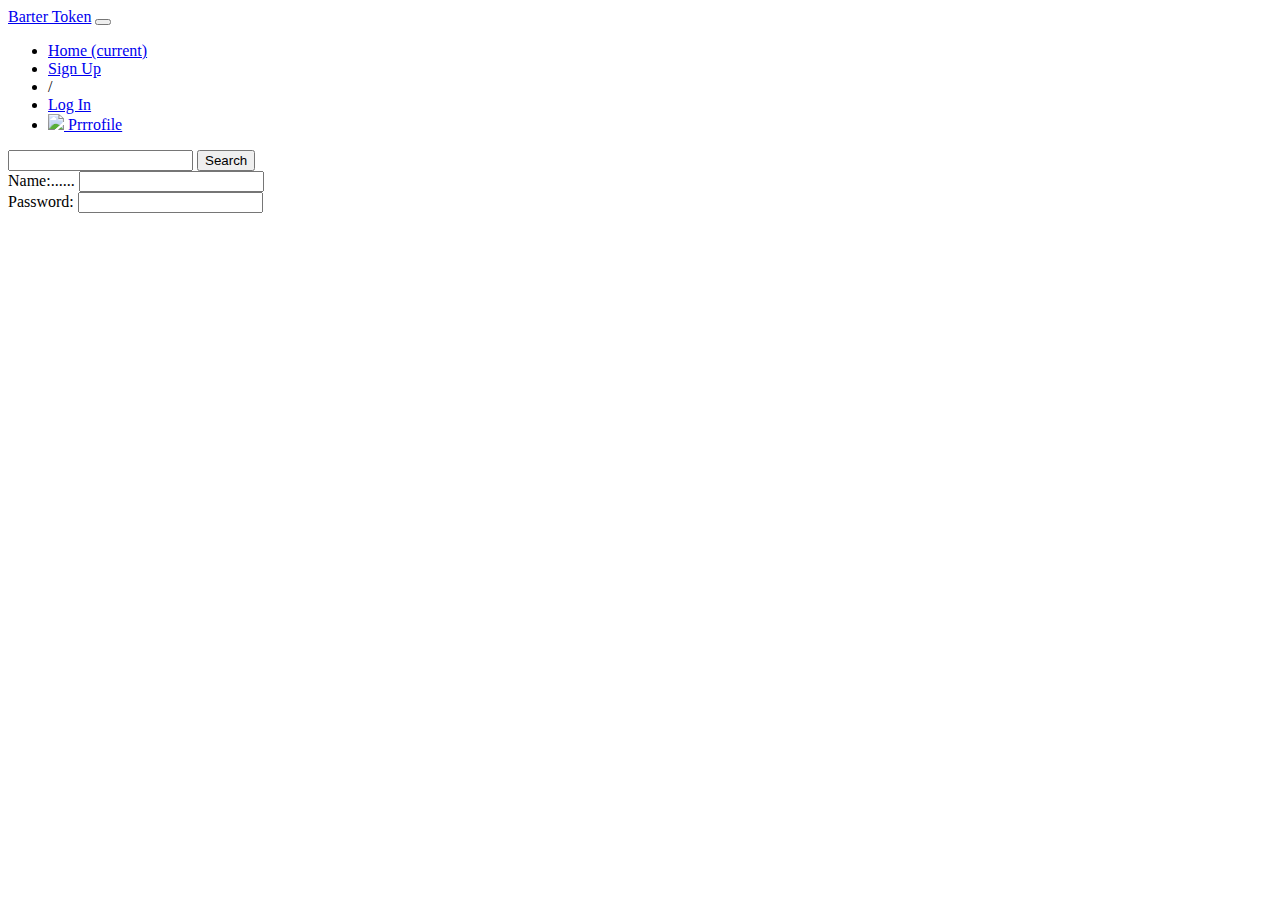
==== login.html @ 44bab77c "add login.html" ====
<!DOCTYPE html>
<html>
    <head>
        <title>
Barter Token
        </title>
        <link rel="stylesheet" href="https://stackpath.bootstrapcdn.com/bootstrap/4.4.0/css/bootstrap.min.css" integrity="sha384-SI27wrMjH3ZZ89r4o+fGIJtnzkAnFs3E4qz9DIYioCQ5l9Rd/7UAa8DHcaL8jkWt" crossorigin="anonymous">
    </head>
    <body>
        <!-- Begin NavBar -->
        <nav class="navbar navbar-expand-lg navbar-light bg-light">
          <a class="navbar-brand" href="/">Barter Token</a>
          <button class="navbar-toggler" type="button" data-toggle="collapse" data-target="#navbarSupportedContent" aria-controls="navbarSupportedContent" aria-expanded="false" aria-label="Toggle navigation">
            <span class="navbar-toggler-icon"></span>
          </button>

          <div class="collapse navbar-collapse" id="navbarSupportedContent">
            <ul class="navbar-nav mr-auto">
              <li class="nav-item active">
                <a class="nav-link" href="#">Home <span class="sr-only">(current)</span></a>
              </li>
              <li class="nav-item">
                <a class="nav-link text-info" href="signup.html">Sign Up</a>
              </li>
              <li>
              /</li>
              <li class="nav-item">
                <a class="nav-link text-info" href="login.html" tabindex="-1" aria-disabled="false">Log In</a>
              </li>
              <li>
                <a href="profile.html"><img src="https://img.icons8.com/dusk/64/000000/cat-profile.png" width="35px" length="35px"> Prrrofile</a>
                </li>
            </ul>
            <form class="form-inline my-2 my-lg-0">
              <input class="form-control mr-sm-2" type="search" placeholder="" aria-label="Search">
              <button class="btn btn-outline-info my-2 my-sm-0" type="submit">Search</button>
            </form>
          </div>
        </nav>
        <!--End NavBar -->
        <div class="col-md-6 pt-5 pl-5 ml-5">
            <form action="/my-handling-form-page" method="post">
              <div>
                <label for="name">Name:......</label>
                <input type="text" id="name" name="user_name">
              </div>
              <div>
                <label for="mail">Password:</label>
                <input type="email" id="pw" name="user_pw">
              </div>

            </form>
        </div>
        <!-- JS links -->
        <!-- jQuery first, then Popper.js, then Bootstrap JS -->
        <script src="https://code.jquery.com/jquery-3.4.1.slim.min.js" integrity="sha384-J6qa4849blE2+poT4WnyKhv5vZF5SrPo0iEjwBvKU7imGFAV0wwj1yYfoRSJoZ+n" crossorigin="anonymous"></script>
        <script src="https://cdn.jsdelivr.net/npm/popper.js@1.16.0/dist/umd/popper.min.js" integrity="sha384-Q6E9RHvbIyZFJoft+2mJbHaEWldlvI9IOYy5n3zV9zzTtmI3UksdQRVvoxMfooAo" crossorigin="anonymous"></script>
        <script src="https://stackpath.bootstrapcdn.com/bootstrap/4.4.0/js/bootstrap.min.js" integrity="sha384-3qaqj0lc6sV/qpzrc1N5DC6i1VRn/HyX4qdPaiEFbn54VjQBEU341pvjz7Dv3n6P" crossorigin="anonymous"></script>
    </body>
</html>
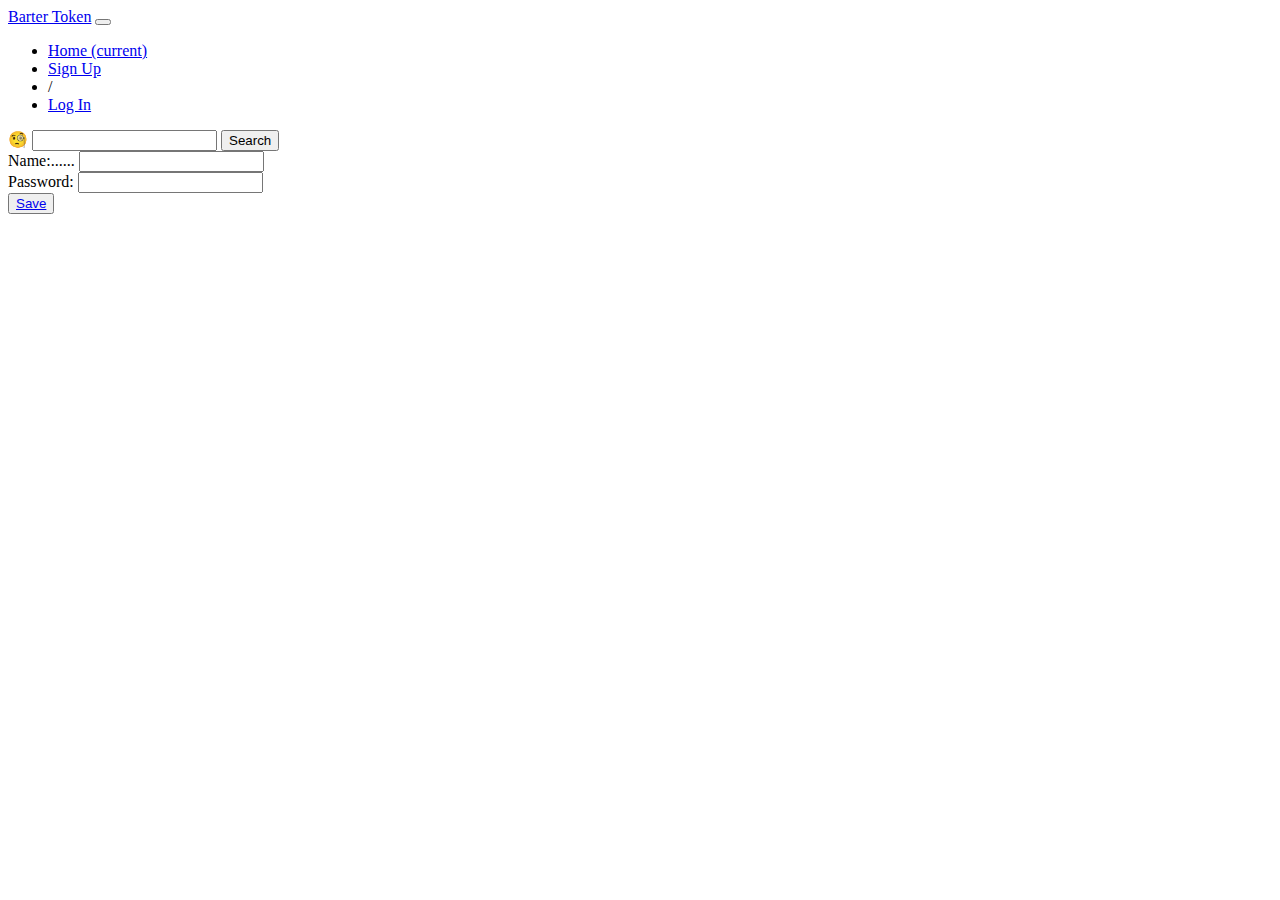
==== commit 7ba38a0f: "add search emoji" ====
--- a/login.html
+++ b/login.html
@@ -16,23 +16,25 @@
 
           <div class="collapse navbar-collapse" id="navbarSupportedContent">
             <ul class="navbar-nav mr-auto">
-              <li class="nav-item active">
-                <a class="nav-link" href="#">Home <span class="sr-only">(current)</span></a>
+              <li class="nav-item">
+                <a class="nav-link" href="index.html">Home <span class="sr-only">(current)</span></a>
               </li>
               <li class="nav-item">
                 <a class="nav-link text-info" href="signup.html">Sign Up</a>
               </li>
               <li>
               /</li>
-              <li class="nav-item">
+              <li class="nav-item active">
                 <a class="nav-link text-info" href="login.html" tabindex="-1" aria-disabled="false">Log In</a>
               </li>
-              <li>
+              <!-- <li>
                 <a href="profile.html"><img src="https://img.icons8.com/dusk/64/000000/cat-profile.png" width="35px" length="35px"> Prrrofile</a>
-                </li>
+                </li> -->
             </ul>
             <form class="form-inline my-2 my-lg-0">
-              <input class="form-control mr-sm-2" type="search" placeholder="" aria-label="Search">
+                &#x1F9D0;
+              <input class="form-control" type="search" placeholder="" aria-label="Search">
+
               <button class="btn btn-outline-info my-2 my-sm-0" type="submit">Search</button>
             </form>
           </div>
@@ -49,6 +51,8 @@
                 <input type="email" id="pw" name="user_pw">
               </div>
 
+                    <button class="btn btn-info rounded shadow"><a href="index.html" class="text-white">Save</a></button>
+
             </form>
         </div>
         <!-- JS links -->
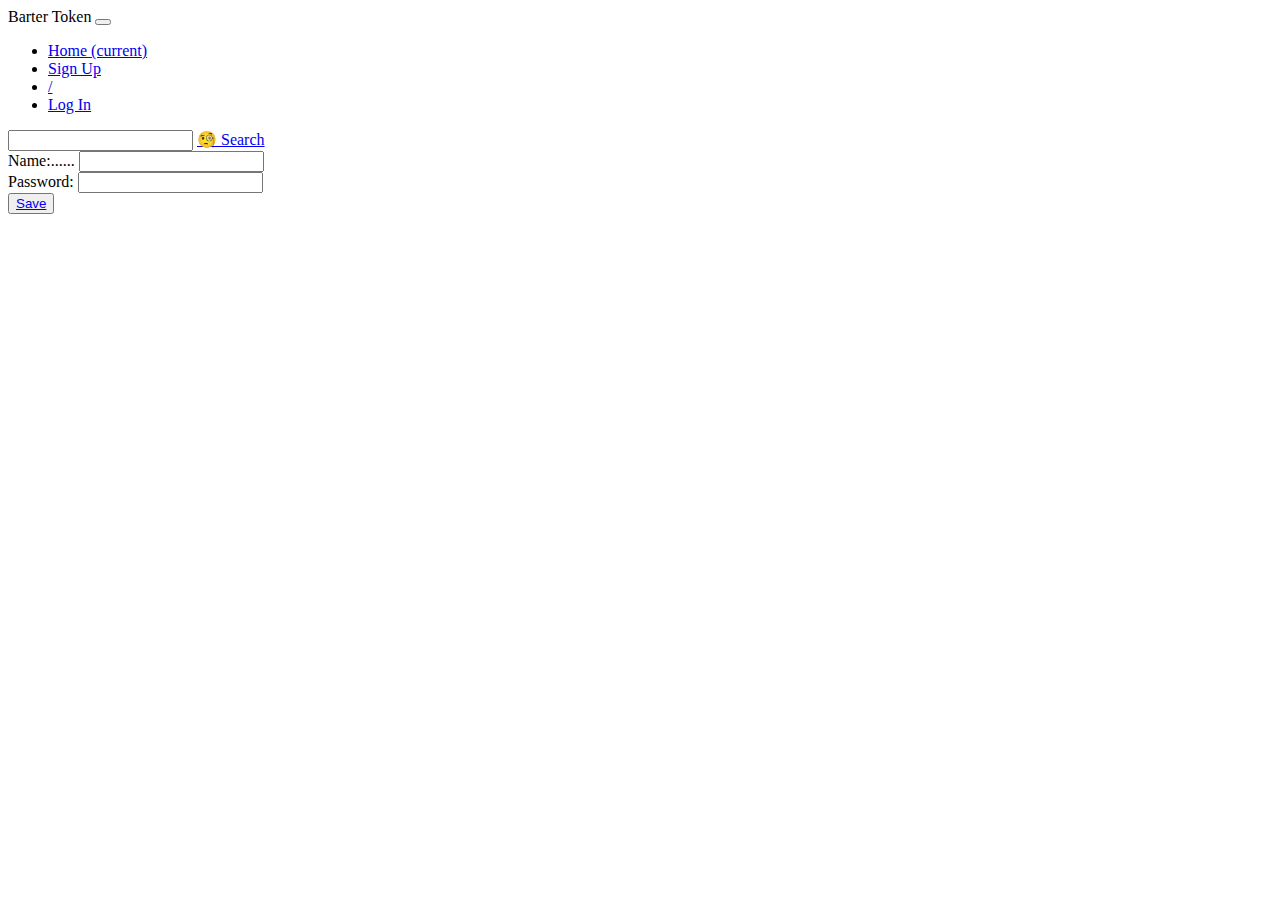
==== commit 353e5a35: "remove django & restyle navbar" ====
--- a/login.html
+++ b/login.html
@@ -9,33 +9,34 @@
     <body>
         <!-- Begin NavBar -->
         <nav class="navbar navbar-expand-lg navbar-light bg-light">
-          <a class="navbar-brand" href="/">Barter Token</a>
+          <span class="navbar-brand" href="/">Barter Token</span>
           <button class="navbar-toggler" type="button" data-toggle="collapse" data-target="#navbarSupportedContent" aria-controls="navbarSupportedContent" aria-expanded="false" aria-label="Toggle navigation">
             <span class="navbar-toggler-icon"></span>
           </button>
 
           <div class="collapse navbar-collapse" id="navbarSupportedContent">
             <ul class="navbar-nav mr-auto">
-              <li class="nav-item">
+              <li class="nav-item active">
                 <a class="nav-link" href="index.html">Home <span class="sr-only">(current)</span></a>
               </li>
               <li class="nav-item">
-                <a class="nav-link text-info" href="signup.html">Sign Up</a>
+                <a class="nav-link text-info pl-5 pr-0" href="signup.html">Sign Up</a>
               </li>
-              <li>
-              /</li>
+              <li class="nav-item">
+                  <a class="nav-link" href="#">/</a>
+              </li>
               <li class="nav-item active">
-                <a class="nav-link text-info" href="login.html" tabindex="-1" aria-disabled="false">Log In</a>
+                <a class="nav-link text-info pl-0" href="login.html">Log In</a>
               </li>
               <!-- <li>
                 <a href="profile.html"><img src="https://img.icons8.com/dusk/64/000000/cat-profile.png" width="35px" length="35px"> Prrrofile</a>
                 </li> -->
             </ul>
             <form class="form-inline my-2 my-lg-0">
-                &#x1F9D0;
-              <input class="form-control" type="search" placeholder="" aria-label="Search">
 
-              <button class="btn btn-outline-info my-2 my-sm-0" type="submit">Search</button>
+              <input class="form-control ml-1" type="search" placeholder="" aria-label="Search">
+
+              <a class="btn btn-outline-info link-unstyled" href="search-error.html">&#x1F9D0;  Search</a>
             </form>
           </div>
         </nav>
